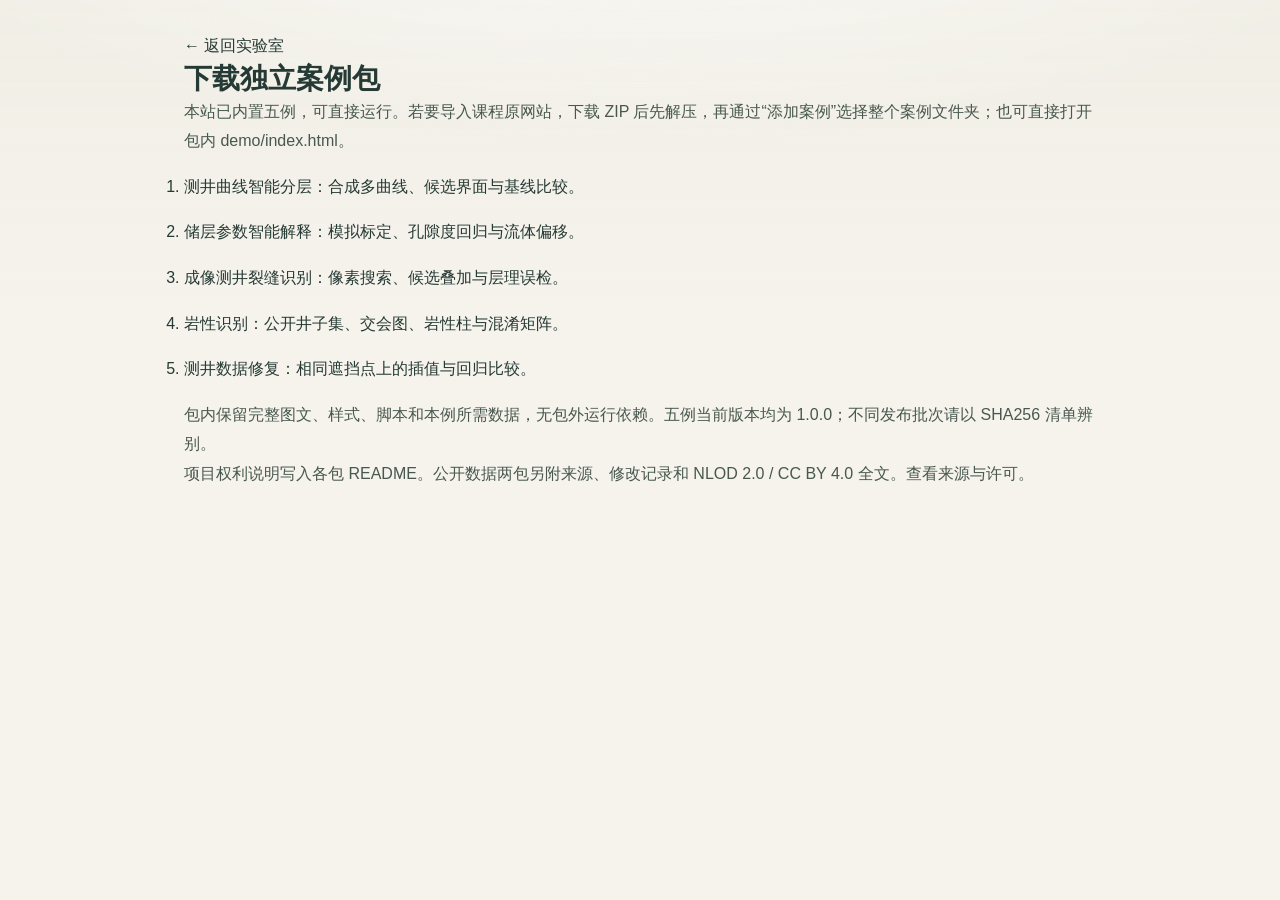
==== downloads/index.html @ e3621993 "Deploy complete static site with data licences and case downloads" ====
<!doctype html>
<html lang="zh-CN">
<head>
  <meta charset="UTF-8">
  <meta name="viewport" content="width=device-width, initial-scale=1">
  <title>独立案例包 · 测井可视化教学实验室</title>
  <link rel="stylesheet" href="../assets/core/tokens.css">
  <link rel="stylesheet" href="../assets/core/layout.css">
  <link rel="stylesheet" href="../assets/core/ui.css">
  <style>main{max-width:960px;padding:32px 24px 64px;margin:auto}h1{font-size:28px}h2{font-size:20px}p,li{font-size:16px;line-height:1.85}li{margin:16px 0}a{overflow-wrap:anywhere}</style>
</head>
<body><main>
  <a href="../index.html#/">← 返回实验室</a>
  <h1>下载独立案例包</h1>
  <p>本站已内置五例，可直接运行。若要导入课程原网站，下载 ZIP 后先解压，再通过“添加案例”选择整个案例文件夹；也可直接打开包内 demo/index.html。</p>
  <ol>
    <li><a href="测井-测井曲线智能分层.zip" download>测井曲线智能分层</a>：合成多曲线、候选界面与基线比较。</li>
    <li><a href="测井-储层参数智能解释.zip" download>储层参数智能解释</a>：模拟标定、孔隙度回归与流体偏移。</li>
    <li><a href="测井-成像测井裂缝识别.zip" download>成像测井裂缝识别</a>：像素搜索、候选叠加与层理误检。</li>
    <li><a href="测井-岩性识别.zip" download>岩性识别</a>：公开井子集、交会图、岩性柱与混淆矩阵。</li>
    <li><a href="测井-测井数据修复.zip" download>测井数据修复</a>：相同遮挡点上的插值与回归比较。</li>
  </ol>
  <p>包内保留完整图文、样式、脚本和本例所需数据，无包外运行依赖。五例当前版本均为 1.0.0；不同发布批次请以 <a href="manifest.json">SHA256 清单</a>辨别。</p>
  <p>项目权利说明写入各包 README。公开数据两包另附来源、修改记录和 NLOD 2.0 / CC BY 4.0 全文。<a href="../licenses/index.html">查看来源与许可</a>。</p>
</main></body></html>
---- assets/core/tokens.css ----
/* =========================================================
   设计令牌 Design Tokens
   方向：地层图谱（纸面、标尺、编号）+ 研究工作台（密度、联动）
   规则：颜色/字号/间距只在这里定义；案例与组件用变量，不写死色值。
   兼容：旧变量名全部保留（--paper/--ink/--jade/--clay…），只调整取值。
   ========================================================= */

:root{
  /* ---------- 画布：暖白纸面 ---------- */
  --paper:      #f5f3ec;   /* 主背景，纸面 */
  --paper-2:    #edeae1;   /* 次级底板 */
  --paper-3:    #e4e0d5;   /* 三级底板 */
  --card:       #fffefa;   /* 卡片 / 图表底 */
  --card-soft:  #faf8f2;   /* 卡片内嵌区 */
  --track:      #fffefa;   /* 专业图表底 */

  /* ---------- 描边 ---------- */
  --line:       #e2ded2;
  --line-2:     #d5d0c2;
  --line-3:     #bdb7a6;

  /* ---------- 墨色（文字） ---------- */
  --ink:        #263a35;
  --ink-2:      #48584f;
  --ink-3:      #5c6b63;
  --ink-4:      #5c6b63;
  --ink-inv:    #fbfaf5;

  /* ---------- 主强调 ---------- */
  --jade:       #256754;
  --jade-d:     #1b4c3e;
  --jade-l:     #e5efe9;
  --clay:       #a45d36;
  --clay-d:     #7f4726;
  --clay-l:     #f7ece1;

  /* ---------- 五类方法色（中饱和，白底可读） ---------- */
  --c-cv:       #256754;   /* 计算机视觉 */
  --c-ts:       #a45d36;   /* 时序预测 */
  --c-nlp:      #6f4f7f;   /* 自然语言处理 */
  --c-opt:      #3a5f8c;   /* 优化算法 */
  --c-kg:       #6b6f2a;   /* 知识图谱 */

  --bg-cv:      #e5efe9;
  --bg-ts:      #f7ece1;
  --bg-nlp:     #efe9f2;
  --bg-opt:     #e8eef7;
  --bg-kg:      #efefe0;

  /* ---------- 语义色 ---------- */
  --ok:         #2f6b4a;
  --ok-bg:      #e6f0e8;
  --warn:       #946d15;
  --warn-bg:    #f7efd8;
  --bad:        #a04a41;
  --bad-bg:     #f8e8e4;

  /* ---------- 图表语义（预测 / 参考 / 基线） ---------- */
  --pred:       #256754;   /* 预测界面：深绿实线 */
  --ref:        #8b968e;   /* 参考界面：灰虚线 */
  --base-mark:  #a45d36;   /* 基线：暖铜短标 */
  --fit:        #1b4c3e;   /* 模型拟合 */

  /* ---------- 圆角与阴影（克制：以分隔线为主） ---------- */
  --r-s: 4px;
  --r-m: 6px;
  --r-l: 8px;
  --r-xl: 10px;

  --sh-1: 0 1px 1px rgba(46,42,30,.04);
  --sh-2: 0 1px 2px rgba(46,42,30,.05), 0 6px 16px -12px rgba(46,42,30,.18);
  --sh-3: 0 2px 4px rgba(46,42,30,.05), 0 16px 36px -20px rgba(46,42,30,.22);

  /* ---------- 字体（全部系统字体，无远端依赖） ---------- */
  --mono: 'JetBrains Mono','SFMono-Regular','Cascadia Mono',Consolas,'Liberation Mono',monospace;
  --sans: -apple-system,BlinkMacSystemFont,'Segoe UI Variable','Segoe UI',
          'PingFang SC','Hiragino Sans GB','Microsoft YaHei UI','Microsoft YaHei',sans-serif;
  --serif: 'Songti SC','Source Han Serif SC','Noto Serif CJK SC','SimSun',
           'Times New Roman',serif;

  /* ---------- 布局 ---------- */
  --nav-h: 72px;
  --maxw: 1440px;
  --sp-1: 6px;  --sp-2: 10px;  --sp-3: 14px;
  --sp-4: 20px; --sp-5: 28px;  --sp-6: 40px;
  --sp-7: 56px; --sp-8: 80px;

  /* 正文16、辅助14、标题20/28；保留旧变量名兼容现有组件。 */
  --fs-micro: 14px;
  --fs-xs: 14px;
  --fs-sm: 14px;
  --fs-base: 16px;
  --fs-md: 16px;
  --fs-lg: 20px;
  --fs-xl: 28px;
}

/* =========================================================
   Reset
   ========================================================= */
*{box-sizing:border-box;margin:0;padding:0}
html{scroll-behavior:smooth;-webkit-text-size-adjust:100%}
body{
  font-family:var(--sans);
  font-size:var(--fs-base);
  line-height:1.8;
  color:var(--ink);
  background:var(--paper);
  -webkit-font-smoothing:antialiased;
  -moz-osx-font-smoothing:grayscale;
  overflow-x:hidden;
}

/* 纸面：只在页顶给一层极淡的暖光，不做整页渐变或装饰网格 */
body::before{
  content:'';
  position:fixed;inset:0;z-index:-1;pointer-events:none;
  background:
    radial-gradient(1200px 460px at 50% -20%, rgba(255,255,255,.86) 0%, rgba(255,255,255,0) 70%),
    linear-gradient(180deg, rgba(165,152,118,.05) 0%, rgba(165,152,118,0) 34%);
}

a{color:inherit;text-decoration:none}
button{font-family:inherit;font-size:inherit;color:inherit;background:none;border:none;cursor:pointer}
input,select,textarea{font-family:inherit;font-size:inherit}
img,svg{max-width:100%}
::selection{background:rgba(37,103,84,.18);color:var(--ink)}

::-webkit-scrollbar{width:10px;height:10px}
::-webkit-scrollbar-track{background:var(--paper)}
::-webkit-scrollbar-thumb{background:var(--line-2);border-radius:5px;border:2px solid var(--paper)}
::-webkit-scrollbar-thumb:hover{background:var(--line-3)}

:focus-visible{outline:2px solid var(--jade);outline-offset:2px;border-radius:2px}

/* =========================================================
   排版基元
   ========================================================= */
h1,h2,h3,h4,h5{font-weight:640;letter-spacing:normal;line-height:1.28;color:var(--ink)}
p{color:var(--ink-2)}
b,strong{font-weight:640;color:var(--ink)}

.wrap{width:min(var(--maxw),calc(100% - 56px));margin:0 auto}
.mono{font-family:var(--mono);font-variant-numeric:tabular-nums}

/* 辅助标记：仅用于有信息价值的说明 */
.kicker{
  font-family:var(--sans);font-size:var(--fs-micro);letter-spacing:normal;
  text-transform:uppercase;color:var(--jade-d);
  display:inline-flex;align-items:center;gap:9px;
}
.kicker::before{content:'';width:18px;height:1px;background:currentColor;opacity:.6}
.kicker.plain::before{display:none}
.kicker.clay{color:var(--clay-d)}

.eyebrow{
  font-family:var(--sans);font-size:var(--fs-micro);letter-spacing:normal;
  text-transform:uppercase;color:var(--ink-4);
}

.lede{font-size:var(--fs-base);line-height:1.8;color:var(--ink-2)}

/* 专业标题：系统中文衬线，只用于专题与章节大标题 */
.serif{font-family:var(--sans);font-weight:600;letter-spacing:normal}

/* 工具类 */
.muted{color:var(--ink-3)}
.small{font-size:var(--fs-sm)}
.nowrap{white-space:nowrap}
.hr{height:1px;background:var(--line);border:0;margin:0}
.stack{display:flex;flex-direction:column}
.row{display:flex;align-items:center}

/* 细标尺：真实深度轴与编号处使用，不做装饰 */
.rule{height:1px;background:repeating-linear-gradient(90deg,var(--line-2) 0 6px,transparent 6px 10px)}

/* 动效：只在状态切换时，不做入场表演 */
@keyframes fade{from{opacity:0}to{opacity:1}}
.rise{animation:fade .18s linear both}
.d1{animation-delay:.02s}.d2{animation-delay:.04s}.d3{animation-delay:.06s}
.d4{animation-delay:.08s}.d5{animation-delay:.10s}

@media (prefers-reduced-motion:reduce){
  *{animation:none!important;transition:none!important;scroll-behavior:auto!important}
}
---- assets/core/layout.css ----
/* =========================================================
   布局层：导航 / 章节 / 首页图谱索引 / 链条 / 页脚
   方向：“地层图谱＋研究工作台”——纸面、编号、细标尺、紧凑索引。
   阅读顺序优先于装饰：所有分组靠留白与 1px 分隔线，不靠卡片阴影。
   ========================================================= */

/* ---------------- 顶部导航 ---------------- */
.hdr{
  position:sticky;top:0;z-index:60;
  background:rgba(245,243,236,.9);
  backdrop-filter:blur(14px) saturate(130%);
  -webkit-backdrop-filter:blur(14px) saturate(130%);
  border-bottom:1px solid var(--line-2);
}
.hdr-in{
  width:min(var(--maxw),calc(100% - 56px));margin:0 auto;
  height:var(--nav-h);display:flex;align-items:center;gap:22px;
}
.brand{display:flex;align-items:center;gap:10px;flex-shrink:0}
.brand-mark{
  width:26px;height:26px;border-radius:3px;
  background:var(--jade);
  display:grid;place-items:center;flex-shrink:0;
}
.brand-mark svg{display:block}
.brand-txt{display:flex;flex-direction:column;line-height:1.1}
.brand-txt b{font-size:16px;font-weight:640;letter-spacing:normal;color:var(--ink)}
.brand-txt span{
  font-family:var(--sans);font-size:14px;letter-spacing:normal;color:var(--ink-3);
  text-transform:uppercase;margin-top:3px;
}

.nav{display:flex;align-items:center;gap:2px;margin-left:auto}
.nav a{
  position:relative;padding:6px 10px;border-radius:3px;font-size:14px;color:var(--ink-2);
  transition:color .14s,background .14s;white-space:nowrap;
}
.nav a:hover{color:var(--ink);background:rgba(37,103,84,.07)}
.nav a.on{color:var(--jade-d);font-weight:640}
.nav a.on::after{
  content:'';position:absolute;left:10px;right:10px;bottom:-1px;height:2px;
  background:var(--jade);
}
.nav .nav-sep{width:1px;height:14px;background:var(--line-2);margin:0 7px}

/* ---------------- 章节 ---------------- */
.section{padding:44px 0}
.section.tight{padding:26px 0}
.sec-head{border-top:1px solid var(--line-2);padding-top:10px;margin-bottom:18px}
.sec-rail{display:flex;align-items:center;gap:10px;margin-bottom:9px;min-height:18px}
.sec-num{
  font-family:var(--sans);font-size:14px;letter-spacing:normal;color:var(--jade-d);
  padding:0 5px;border:1px solid rgba(37,103,84,.3);line-height:1.5;
}
.sec-rail .kicker::before{display:none}
.sec-rail .kicker{font-size:14px;letter-spacing:normal}
.sec-rail .r{margin-left:auto;display:flex;align-items:center;gap:8px}
.sec-head h2{font-size:20px;letter-spacing:normal}
.sec-head p{color:var(--ink-3);font-size:16px;max-width:84ch;margin-top:4px;line-height:1.65}

/* ---------------- 首页页首 ---------------- */
.mast{padding:40px 0 22px;position:relative}
.mast::after{
  content:'';position:absolute;left:0;right:0;bottom:0;height:1px;
  background:var(--line-2);
}
.mh-rail{display:flex;align-items:center;gap:14px;padding-bottom:16px}
.mh-ver{margin-left:auto;font-size:14px;color:var(--ink-3);letter-spacing:normal}
.mh-body{display:grid;grid-template-columns:minmax(0,1.04fr) minmax(0,.96fr);gap:56px;align-items:start}
.mh-body h1{
  font-size:36px;line-height:1.22;font-weight:600;
  letter-spacing:normal;color:var(--ink);
}
.mh-body h1 em{
  font-style:normal;position:relative;color:var(--jade-d);
  background:linear-gradient(180deg,transparent 72%,rgba(37,103,84,.13) 72%);
}
.mh-side p{font-size:16px;line-height:1.82;color:var(--ink-2);max-width:52ch}
.mh-side .mh-note{
  margin-top:9px;font-size:14px;color:var(--ink-3);line-height:1.7;
  padding-left:10px;border-left:2px solid var(--clay);
}
.mh-acts{display:flex;gap:8px;margin-top:16px;flex-wrap:wrap}

.mh-stats{
  display:grid;grid-template-columns:repeat(4,1fr);gap:0;
  margin-top:30px;border-top:1px solid var(--line);
}
.mh-stats > div{
  padding:13px 0 0;border-right:1px solid var(--line);
}
.mh-stats > div:last-child{border-right:0}
.mh-stats .n{
  font-family:var(--sans);font-size:28px;line-height:1;color:var(--ink);
  padding-left:0;
}
.mh-stats > div:not(:first-child) .n{padding-left:16px}
.mh-stats .l{
  font-size:14px;color:var(--ink-3);letter-spacing:normal;margin-top:6px;
  padding-left:0;
}
.mh-stats > div:not(:first-child) .l{padding-left:16px}

/* ---------------- 01 环节索引 ---------------- */
.idx{list-style:none;border-top:1px solid var(--line-2)}
.idx-row{
  display:grid;
  grid-template-columns:44px minmax(150px,230px) minmax(120px,1fr) 62px 52px 18px;
  gap:14px;align-items:center;
  padding:11px 6px 11px 2px;border-bottom:1px solid var(--line);
  transition:background .14s,padding-left .14s;
  position:relative;
}
.idx-row:hover{background:rgba(255,254,250,.72);padding-left:8px}
.idx-row:hover .ix-go{transform:translateX(3px);color:var(--jade)}
.idx-row::before{
  content:'';position:absolute;left:0;top:0;bottom:0;width:2px;
  background:var(--jade);transform:scaleY(0);transition:transform .16s;
}
.idx-row:hover::before{transform:scaleY(.7)}
.ix-n{font-family:var(--sans);font-size:14px;color:var(--ink-4);letter-spacing:normal}
.ix-name{font-size:16px;font-weight:600;color:var(--ink);display:flex;align-items:baseline;gap:9px;flex-wrap:wrap}
.ix-name i{
  font-family:var(--sans);font-style:normal;font-size:14px;letter-spacing:normal;
  color:var(--ink-3);text-transform:uppercase;
}
.ix-bar{display:flex;gap:2px;height:4px;align-items:center}
.ix-bar i{display:block;height:4px;border-radius:1px}
.ix-bar i.empty{background:var(--line-2)}
.ix-num{
  font-family:var(--sans);font-size:16px;color:var(--ink-2);text-align:right;
  display:flex;align-items:baseline;justify-content:flex-end;gap:4px;
}
.ix-num small{font-family:var(--sans);font-size:14px;color:var(--ink-4)}
.ix-case{
  font-family:var(--sans);font-size:14px;color:var(--jade-d);text-align:right;
  background:var(--jade-l);border:1px solid rgba(37,103,84,.2);padding:1px 5px;justify-self:end;
}
.ix-case.is-empty{color:var(--ink-4);background:transparent;border-color:transparent}
.ix-go{font-size:14px;color:var(--ink-4);transition:transform .14s,color .14s}

.idx-foot{
  display:flex;align-items:center;gap:12px;margin-top:14px;flex-wrap:wrap;
}
.idx-foot-l{font-family:var(--sans);font-size:14px;letter-spacing:normal;color:var(--ink-3)}
.mx-row{display:flex;gap:6px;flex-wrap:wrap}
.mx-chip{
  display:inline-flex;align-items:center;gap:6px;
  font-size:14px;color:var(--ink-2);padding:4px 9px;
  border:1px solid var(--line-2);background:var(--card);
  transition:border-color .14s,color .14s;
}
.mx-chip:hover{border-color:var(--ink-3);color:var(--ink)}
.mx-chip i{width:6px;height:6px;display:block;background:var(--mc,var(--line-3))}
.mx-chip b{font-family:var(--sans);font-size:14px;font-weight:600;color:var(--mc,var(--ink-3))}
.mx-chip span{
  font-family:var(--sans);font-size:14px;color:var(--ink-4);
  border-left:1px solid var(--line);padding-left:6px;
}
.mx-chip[data-m="cv"]{--mc:var(--c-cv)}
.mx-chip[data-m="ts"]{--mc:var(--c-ts)}
.mx-chip[data-m="nlp"]{--mc:var(--c-nlp)}
.mx-chip[data-m="opt"]{--mc:var(--c-opt)}
.mx-chip[data-m="kg"]{--mc:var(--c-kg)}

/* ---------------- 02 测井专题 ---------------- */
.dossier{
  display:grid;grid-template-columns:minmax(0,1fr) minmax(0,1.05fr);gap:0;
  border:1px solid var(--line-2);background:var(--card);
}
.ds-lead{padding:22px 24px 22px;border-right:1px solid var(--line)}
.ds-lead h3{font-size:16px;margin-top:10px;letter-spacing:normal}
.ds-lead p{font-size:16px;line-height:1.78;color:var(--ink-2);margin-top:8px;max-width:46ch}
.ds-lead .btn{margin-top:14px}
.ds-lead .ds-note{
  font-size:14px;color:var(--ink-3);line-height:1.7;margin-top:12px;
  padding-top:10px;border-top:1px dashed var(--line);
}
.ds-list{list-style:none;padding:6px 0}
.ds-list li{border-bottom:1px solid var(--line)}
.ds-list li:last-child{border-bottom:0}
.ds-list a{
  display:flex;align-items:center;gap:10px;padding:12px 20px;
  transition:background .14s,padding-left .14s;
}
.ds-list a:hover{background:var(--card-soft);padding-left:26px}
.ds-list b{
  font-family:var(--sans);font-size:14px;letter-spacing:normal;color:var(--jade-d);
  min-width:22px;
}
.ds-nm{font-size:16px;font-weight:600;color:var(--ink)}
.ds-flag{
  font-family:var(--sans);font-style:normal;font-size:14px;letter-spacing:normal;
  color:var(--jade-d);background:var(--jade-l);border:1px solid rgba(37,103,84,.22);
  padding:1px 5px;
}
.ds-case{
  font-family:var(--sans);font-style:normal;font-size:14px;letter-spacing:normal;
  color:var(--clay-d);background:var(--clay-l);border:1px solid rgba(164,93,54,.22);
  padding:1px 5px;
}
.ds-go{margin-left:auto;font-size:14px;color:var(--ink-4)}

/* ---------------- 03 案例目录 ---------------- */
.cat-wrap{overflow-x:auto;border-top:1px solid var(--line-2)}
table.cat{width:100%;border-collapse:collapse;font-size:16px;min-width:620px}
table.cat th{
  font-family:var(--sans);font-size:14px;letter-spacing:normal;color:var(--ink-4);
  font-weight:400;text-align:left;padding:8px 10px 8px 0;
  border-bottom:1px solid var(--line-2);white-space:nowrap;
}
table.cat td{padding:10px 10px 10px 0;border-bottom:1px solid var(--line);vertical-align:middle}
table.cat td.id{font-family:var(--sans);font-size:14px;color:var(--jade-d);white-space:nowrap}
table.cat td .nm{font-size:16px;font-weight:600}
table.cat td .sc{font-family:var(--sans);font-size:14px;color:var(--ink-3);margin-top:2px}
table.cat td.num{font-family:var(--sans);font-size:14px;color:var(--ink-2);white-space:nowrap}
table.cat td.r{text-align:right;white-space:nowrap}
table.cat tr:hover td{background:rgba(255,254,250,.7)}
.cat-empty{padding:20px 0;color:var(--ink-4);font-size:14px}

/* ---------------- 05 系统一行 ---------------- */
.sysrow{
  display:flex;align-items:center;gap:24px;padding:16px 0;
  border-top:1px solid var(--line-2);border-bottom:1px solid var(--line);
  flex-wrap:wrap;
}
.sysrow-l{flex:1;min-width:280px}
.sysrow-l p{font-size:14px;line-height:1.72;color:var(--ink-3);margin-top:6px;max-width:80ch}
.sysrow-l b{color:var(--ink-2)}
.sysrow-r{display:flex;gap:8px;flex-wrap:wrap}

/* ---------------- 链条（链条页仍在用） ---------------- */
.chain-wrap{position:relative}
.chain-scroll{overflow-x:auto;padding:0 0 8px;margin:0 -6px}
.chain-scroll::-webkit-scrollbar{height:6px}
.chain{
  display:grid;grid-template-columns:repeat(13,minmax(80px,1fr));
  gap:4px;position:relative;padding-top:22px;min-width:1020px;
}
.chain::before{
  content:'';position:absolute;left:6px;right:6px;top:8px;height:1px;
  background:var(--line-2);
}
.step{
  position:relative;display:block;padding:10px 9px 10px;border:1px solid transparent;
  transition:background .16s,border-color .16s,transform .16s;
}
.step::before{
  content:'';position:absolute;top:-17px;left:17px;width:6px;height:6px;border-radius:50%;
  background:var(--paper);border:1.5px solid var(--line-3);transition:all .16s;
}
.step:hover{background:var(--card);border-color:var(--line);transform:translateY(-2px)}
.step:hover::before{background:var(--jade);border-color:var(--jade);box-shadow:0 0 0 4px rgba(37,103,84,.11)}
.step-idx{font-family:var(--sans);font-size:14px;color:var(--ink-3);letter-spacing:normal}
.step-name{font-size:14px;margin-top:3px;line-height:1.3;font-weight:600;color:var(--ink)}
.step-n{font-family:var(--sans);font-size:16px;color:var(--ink-2);margin-top:6px;line-height:1}
.step-n span{font-size:14px;color:var(--ink-3);margin-left:3px;font-family:var(--sans)}
.step-bar{display:flex;gap:2px;margin-top:6px;height:3px}
.step-bar i{flex:1;background:var(--c,var(--line-2));min-width:2px}
.step-bar i.empty{background:var(--line-2)}
.chain-hint{
  display:flex;align-items:center;gap:8px;margin-top:9px;
  font-family:var(--sans);font-size:14px;letter-spacing:normal;color:var(--ink-3);
}

/* ---------------- 页脚 ---------------- */
.ftr{border-top:1px solid var(--line-2);padding:30px 0 34px;background:rgba(237,234,225,.5)}
.ftr-in{display:flex;justify-content:space-between;gap:40px;flex-wrap:wrap}
.ftr-col h5{
  font-family:var(--sans);font-size:14px;letter-spacing:normal;text-transform:uppercase;
  color:var(--ink-3);margin-bottom:10px;font-weight:400;
}
.ftr-col p,.ftr-col a{font-size:14px;color:var(--ink-3);display:block;line-height:1.9}
.ftr-col a:hover{color:var(--jade-d)}
.ftr-bot{
  margin-top:20px;padding-top:12px;border-top:1px solid var(--line);
  display:flex;justify-content:space-between;gap:20px;flex-wrap:wrap;
  font-family:var(--sans);font-size:14px;letter-spacing:normal;color:var(--ink-3);
}

/* ---------------- 面包屑 ---------------- */
.crumb{display:flex;align-items:center;gap:7px;font-size:14px;color:var(--ink-4);padding:14px 0 0;flex-wrap:wrap}
.crumb a{color:var(--ink-3);transition:color .14s}
.crumb a:hover{color:var(--jade-d)}
.crumb .sep{color:var(--line-3)}
.crumb .cur{color:var(--ink-2)}

/* ---------------- 页头（环节 / 方法 / 案例库 / 指南） ---------------- */
.page-head{padding:14px 0 18px;border-bottom:1px solid var(--line-2);margin-bottom:6px}
.ph-top{display:flex;align-items:flex-start;justify-content:space-between;gap:26px;flex-wrap:wrap}
.ph-idx{font-family:var(--sans);font-size:14px;letter-spacing:normal;color:var(--ink-4);margin-bottom:7px}
.ph-idx b{color:var(--jade);font-weight:500}
.page-head h1{font-size:28px;letter-spacing:normal;line-height:1.22}
.page-head h1 .en{
  display:block;font-family:var(--sans);font-size:14px;letter-spacing:normal;
  color:var(--ink-4);text-transform:uppercase;margin-top:7px;font-weight:400;
}
.page-head .blurb{margin-top:10px;max-width:74ch;color:var(--ink-2);font-size:16px;line-height:1.75}
.ph-stat{display:flex;gap:22px;flex-shrink:0;padding-top:6px}
.ph-stat div{text-align:right}
.ph-stat .n{font-family:var(--sans);font-size:20px;line-height:1;color:var(--ink)}
.ph-stat .l{font-size:14px;color:var(--ink-3);margin-top:5px;letter-spacing:normal}

/* ---------------- 响应式 ---------------- */
@media (max-width:1080px){
  .mh-body{grid-template-columns:minmax(0,1fr);gap:20px;align-items:start}
  .mh-body h1{max-width:none}
  .mh-side p{max-width:62ch}
  .idx-row{grid-template-columns:38px minmax(140px,200px) minmax(80px,1fr) 56px 18px}
  .idx-row .ix-case{display:none}
  .dossier{grid-template-columns:minmax(0,1fr)}
  .ds-lead{border-right:0;border-bottom:1px solid var(--line)}
}
@media (max-width:760px){
  .wrap,.hdr-in{width:calc(100% - 32px)}
  /* 窄屏导航换成两行：品牌独占一行，导航横向滚动，不再挤压内容宽度 */
  .hdr-in{height:auto;flex-wrap:wrap;padding:9px 0;row-gap:7px}
  .brand{width:100%}
  .nav{width:100%;margin-left:0;flex-wrap:nowrap;overflow-x:auto;padding-bottom:1px}
  .nav a{flex:0 0 auto}
  .nav .nav-add{margin-left:4px}
  .section{padding:32px 0}
  .mast{padding:26px 0 18px}
  .mh-rail{gap:10px;flex-wrap:wrap;padding-bottom:12px}
  .mh-ver{margin-left:0}
  .mh-body h1{font-size:28px}
  .mh-stats{grid-template-columns:1fr 1fr;margin-top:22px}
  .mh-stats > div{padding-top:11px;border-top:1px solid var(--line)}
  .mh-stats > div:nth-child(odd){border-right:1px solid var(--line)}
  .mh-stats > div:not(:first-child) .n,.mh-stats > div:not(:first-child) .l{padding-left:0}
  .mh-stats > div:nth-child(even){padding-left:16px}
  .idx-row{grid-template-columns:32px minmax(0,1fr) 54px 16px;gap:10px;padding:10px 4px 10px 2px}
  .idx-row .ix-bar{display:none}
  .ix-name{font-size:16px}
  .ix-name i{font-size:14px}
  .ix-num{font-size:16px}
  .ix-num small{display:none}
  .idx-foot{gap:8px}
  .cat-wrap{margin:0 -2px}
  .nav a:not(.nav-keep){display:none}
  .nav .nav-sep{display:none}
  .ftr-in{gap:24px}
}

/* 阅读版：正文16px、辅助14px，标题仅保留20/28/36px。 */
.brand-txt b,.nav a,.nav-add,.mh-side p,.ds-lead p,.ds-nm,.ix-name{font-size:16px}
.sec-head p,.page-head .blurb{font-size:16px;line-height:1.8}
.sec-rail:empty{display:none}
.sec-head h2{font-size:20px}
.ds-lead h3{font-size:20px;margin-top:0}
.mh-body h1{font-family:var(--sans);font-weight:650}
.page-head h1{font-size:28px}
.ix-num small{font-size:14px}
.ph-idx,.page-head h1 .en{display:none}
.sec-rail{margin-bottom:4px;min-height:0}
.ftr-col{min-width:0}
@media(max-width:760px){
  .mh-body h1{font-size:28px;line-height:1.4}
  .ix-name{font-size:16px}
  .nav-add{flex-shrink:0}
}

/* R06：作品入口优先；手机导航保留完整操作。 */
.experiment-section{background:var(--card-soft)}
.experiment-section .sec-head{border-top:0;padding-top:0}
.experiment-grid{display:grid;grid-template-columns:repeat(6,minmax(0,1fr));gap:16px}
.experiment-card{grid-column:span 2;padding:22px;border:1px solid var(--line-2);border-radius:var(--r-l);background:var(--card);display:flex;flex-direction:column;gap:10px;min-width:0}
.experiment-card:nth-child(n+4){grid-column:span 3}
.experiment-meta{display:flex;justify-content:space-between;gap:10px;font-size:14px;color:var(--jade)}
.experiment-card h3{font-size:20px;line-height:1.5}
.experiment-card p{font-size:16px;line-height:1.8}
.experiment-card .experiment-question{color:var(--jade-d);font-weight:600}
.experiment-card .experiment-viz{font-size:14px;color:var(--ink-3);padding-top:4px}
.experiment-links{margin-top:auto;padding-top:6px;display:flex;align-items:center;flex-wrap:wrap;gap:16px}
.experiment-links>a:last-child{color:var(--jade);text-decoration:underline;text-underline-offset:4px}
.mh-body{gap:36px;align-items:center}
.nav a{padding:8px 10px}
@media(max-width:900px){.experiment-grid{grid-template-columns:repeat(2,minmax(0,1fr))}.experiment-card,.experiment-card:nth-child(n+4){grid-column:auto}.experiment-card:last-child{grid-column:1/-1}}
@media(max-width:760px){
 .hdr-in{position:relative;row-gap:8px;padding-top:12px}
 .brand{width:auto;min-height:40px;padding-right:122px}
 .brand-txt b{font-size:16px;line-height:1.5}
 .nav{overflow:visible;flex-wrap:wrap;gap:2px;padding:0}
 .nav a{padding:7px 9px}
 .nav .nav-add{position:absolute;right:0;top:12px;margin:0;min-height:40px;padding:6px 10px}
 .experiment-grid{grid-template-columns:minmax(0,1fr)}
 .experiment-card{padding:18px}
 .matrix{min-width:740px}
}
---- assets/core/ui.css ----
/* =========================================================
   组件层：标签 / 卡片 / 表格 / 四段式 / 流程 / 示范 / 控制台
   ========================================================= */

/* ---------------- 标签 ---------------- */
.tag{
  display:inline-flex;align-items:center;gap:6px;
  font-family:var(--sans);font-size:14px;letter-spacing:normal;
  padding:3px 8px;border-radius:5px;border:1px solid var(--line-2);
  color:var(--ink-3);background:var(--card-soft);white-space:nowrap;max-width:100%;
}
.tag .dot{width:5px;height:5px;border-radius:50%;background:currentColor;flex-shrink:0}

.mtag{
  display:inline-flex;align-items:center;gap:5px;
  font-family:var(--sans);font-size:14px;letter-spacing:normal;
  padding:2px 7px;border-radius:5px;
  color:var(--mc,var(--ink-3));
  border:1px solid color-mix(in srgb, var(--mc,var(--line-3)) 26%, transparent);
  background:color-mix(in srgb, var(--mc,var(--line-3)) 8%, var(--card));
  white-space:nowrap;
}
.mtag b{font-weight:600}
.mtag[data-m="cv"]{--mc:var(--c-cv)}
.mtag[data-m="ts"]{--mc:var(--c-ts)}
.mtag[data-m="nlp"]{--mc:var(--c-nlp)}
.mtag[data-m="opt"]{--mc:var(--c-opt)}
.mtag[data-m="kg"]{--mc:var(--c-kg)}

.dtag{
  display:inline-flex;align-items:center;gap:5px;
  font-family:var(--sans);font-size:14px;letter-spacing:normal;
  padding:2px 8px;border-radius:5px;border:1px solid;
}
.dtag[data-d="低"]{color:var(--ok);border-color:rgba(63,133,96,.28);background:var(--ok-bg)}
.dtag[data-d="中"]{color:var(--warn);border-color:rgba(169,122,28,.28);background:var(--warn-bg)}
.dtag[data-d="高"]{color:var(--bad);border-color:rgba(176,90,81,.28);background:var(--bad-bg)}
.dtag::before{content:'';width:4px;height:4px;border-radius:50%;background:currentColor}

.badge-ready{
  display:inline-flex;align-items:center;gap:5px;
  font-family:var(--sans);font-size:14px;letter-spacing:normal;
  padding:3px 8px;border-radius:4px;font-weight:600;
  color:var(--jade-d);background:var(--jade-l);border:1px solid rgba(37,103,84,.22);
}
.badge-ready::before{content:'';width:5px;height:5px;border-radius:50%;background:var(--jade)}
.badge-draft{
  display:inline-flex;align-items:center;gap:5px;
  font-family:var(--sans);font-size:14px;letter-spacing:normal;
  padding:3px 8px;border-radius:4px;
  color:var(--warn);background:var(--warn-bg);border:1px solid rgba(169,122,28,.24);
}
.badge-wip{
  font-family:var(--sans);font-size:14px;letter-spacing:normal;
  padding:3px 8px;border-radius:4px;color:var(--ink-3);
  background:var(--paper-2);border:1px dashed var(--line-2);
}

/* ---------------- 按钮 ---------------- */
.btn{
  display:inline-flex;align-items:center;justify-content:center;gap:7px;
  padding:9px 15px;border-radius:7px;font-size:16px;font-weight:500;
  border:1px solid var(--line-2);color:var(--ink);
  background:var(--card);
  transition:background .16s,border-color .16s,box-shadow .16s,transform .16s;
  cursor:pointer;white-space:nowrap;
}
.btn:hover{background:var(--card-soft);border-color:var(--line-3);box-shadow:var(--sh-1)}
.btn:active{transform:translateY(1px)}
.btn.primary{background:var(--jade);border-color:var(--jade);color:var(--ink-inv);font-weight:600}
.btn.primary:hover{background:var(--jade-d);border-color:var(--jade-d);box-shadow:0 4px 12px -4px rgba(37,103,84,.45)}
.btn.clay{background:var(--clay);border-color:var(--clay);color:#fff}
.btn.clay:hover{background:var(--clay-d);border-color:var(--clay-d)}
.btn.ghost{border-color:transparent;background:transparent;color:var(--ink-3)}
.btn.ghost:hover{color:var(--ink);background:rgba(80,74,55,.06);box-shadow:none}
.btn.sm{padding:6px 11px;font-size:14px;border-radius:6px}
.btn .ar{font-family:var(--sans);font-size:14px;opacity:.55}

/* ---------------- 卡片 ---------------- */
.card{
  border:1px solid var(--line);border-radius:var(--r-m);
  background:var(--card);box-shadow:var(--sh-1);
}
.card-pad{padding:16px 18px}

/* 方法面板：五格一体式，靠细线分隔，不再用浮起的卡片 */
.methods{
  display:grid;grid-template-columns:repeat(5,1fr);
  border:1px solid var(--line);border-radius:var(--r-m);overflow:hidden;
  background:var(--card);box-shadow:var(--sh-1);
}
.mcard{
  display:flex;flex-direction:column;gap:6px;position:relative;overflow:hidden;
  padding:15px 15px 13px;border:0;border-left:1px solid var(--line);border-radius:0;
  background:var(--card);box-shadow:none;
  transition:background .16s;
}
.mcard:first-child{border-left:0}
.mcard::before{
  content:'';position:absolute;left:0;top:0;right:0;height:3px;background:var(--mc);
  opacity:1;
}
.mcard:hover{background:var(--card-soft)}
.mcard .abbr{
  font-family:var(--sans);font-size:14px;letter-spacing:normal;color:var(--mc);
  display:flex;align-items:center;justify-content:space-between;
}
.mcard .abbr b{font-size:16px;font-weight:650;letter-spacing:normal}
.mcard .abbr span{font-size:14px;color:var(--ink-4);letter-spacing:normal}
.mcard .nm{font-size:16px;font-weight:650;margin-top:-1px}
.mcard .ds{font-size:14px;line-height:1.6;color:var(--ink-3);flex:1}
.mcard .cnt{
  font-family:var(--sans);font-size:14px;color:var(--ink-3);
  border-top:1px solid var(--line);padding-top:7px;display:flex;align-items:baseline;gap:5px;
}
.mcard .cnt b{font-size:16px;color:var(--ink);font-weight:500}
.mcard[data-m="cv"]{--mc:var(--c-cv)}
.mcard[data-m="ts"]{--mc:var(--c-ts)}
.mcard[data-m="nlp"]{--mc:var(--c-nlp)}
.mcard[data-m="opt"]{--mc:var(--c-opt)}
.mcard[data-m="kg"]{--mc:var(--c-kg)}

/* ---------------- 矩阵 ---------------- */
.matrix-wrap{overflow-x:auto;border:1px solid var(--line);border-radius:var(--r-m);background:var(--card);box-shadow:var(--sh-1)}
table.matrix{border-collapse:collapse;width:100%;min-width:680px}
table.matrix th,table.matrix td{padding:0;text-align:center;border-bottom:1px solid var(--line);border-right:1px solid var(--line)}
table.matrix thead th{
  font-family:var(--sans);font-size:14px;letter-spacing:normal;text-transform:uppercase;
  color:var(--ink-4);font-weight:400;padding:10px 6px;background:var(--card-soft);
}
table.matrix thead th:first-child{text-align:left;padding-left:16px;width:158px}
table.matrix tbody th{
  text-align:left;padding-left:16px;font-weight:500;font-size:14px;color:var(--ink-2);
  white-space:nowrap;background:var(--card);position:sticky;left:0;z-index:2;
}
table.matrix tbody th i{font-family:var(--sans);font-size:14px;color:var(--ink-4);font-style:normal;margin-right:8px}
table.matrix td{height:30px;background:var(--card)}
table.matrix td a{
  display:flex;align-items:center;justify-content:center;height:30px;
  font-family:var(--sans);font-size:14px;color:var(--ink-2);transition:all .14s;
}
table.matrix td a:hover{color:#fff;background:var(--jade);font-weight:600}
table.matrix td.zero a{color:var(--line-3)}
table.matrix tfoot td,table.matrix tfoot th{
  font-family:var(--sans);font-size:14px;color:var(--ink-3);padding:9px 6px;border-bottom:0;background:var(--card-soft);
}
table.matrix tfoot th{text-align:left;padding-left:16px;font-size:14px;letter-spacing:normal}

.legend{display:flex;align-items:center;gap:16px;flex-wrap:wrap;font-size:14px;color:var(--ink-3);margin-top:12px}
.legend .k{display:flex;align-items:center;gap:6px}
.legend .k i{width:10px;height:10px;border-radius:2px;display:block}

/* ---------------- 字段说明 ---------------- */
.fields{display:grid;grid-template-columns:repeat(3,1fr);gap:1px;background:var(--line);border:1px solid var(--line);border-radius:var(--r-m);overflow:hidden}
.field{background:var(--card);padding:14px 16px 16px}
.field .fx{font-family:var(--sans);font-size:14px;letter-spacing:normal;color:var(--ink-4);margin-bottom:7px}
.field h4{font-size:16px;margin-bottom:5px}
.field p{font-size:14px;color:var(--ink-3);line-height:1.65}
.field p b{color:var(--ink-2);font-weight:600}

/* ---------------- 环节页：筛选 ---------------- */
.filters{
  display:flex;align-items:center;gap:6px;flex-wrap:wrap;
  padding:10px 0;border-bottom:1px solid var(--line);position:sticky;top:var(--nav-h);
  background:rgba(245,243,236,.93);backdrop-filter:blur(10px);z-index:20;
}
.filters .lbl{font-family:var(--sans);font-size:14px;letter-spacing:normal;color:var(--ink-4);margin-right:2px}
.chip{
  font-size:14px;padding:5px 11px;border-radius:100px;border:1px solid var(--line-2);
  color:var(--ink-2);transition:all .15s;background:var(--card);white-space:nowrap;
}
.chip:hover{border-color:var(--line-3);color:var(--ink)}
.chip.on{background:var(--ink);border-color:var(--ink);color:var(--ink-inv);font-weight:500}
.chip.on[data-m]{background:var(--mc);border-color:var(--mc);color:#fff}
.chip[data-m="cv"]{--mc:var(--c-cv)}
.chip[data-m="ts"]{--mc:var(--c-ts)}
.chip[data-m="nlp"]{--mc:var(--c-nlp)}
.chip[data-m="opt"]{--mc:var(--c-opt)}
.chip[data-m="kg"]{--mc:var(--c-kg)}
.filters .count{margin-left:auto;font-family:var(--sans);font-size:14px;color:var(--ink-4)}
.filters .divider{width:1px;height:16px;background:var(--line-2);margin:0 5px}

/* ---------------- 场景列表 ---------------- */
.scenes{padding:4px 0 28px}
.scene-row{
  display:grid;grid-template-columns:42px 1fr auto;gap:14px;align-items:start;
  padding:13px 12px 13px 6px;border-bottom:1px solid var(--line);
  transition:background .16s,padding .16s;position:relative;
}
.scene-row::before{
  content:'';position:absolute;left:0;top:0;bottom:0;width:2.5px;background:var(--jade);
  transform:scaleY(0);transform-origin:center;transition:transform .2s;border-radius:2px;
}
.scene-row:hover{background:rgba(255,255,255,.7);padding-left:13px}
.scene-row:hover::before{transform:scaleY(.6)}
.sr-n{font-family:var(--sans);font-size:14px;color:var(--ink-4);padding-top:4px;letter-spacing:normal}
.sr-name{font-size:16px;font-weight:650;letter-spacing:normal;display:flex;align-items:center;gap:8px;flex-wrap:wrap}
.sr-name .arrow{color:var(--ink-4);font-size:14px;transition:transform .18s,color .18s}
.scene-row:hover .sr-name .arrow{transform:translateX(3px);color:var(--jade)}
.sr-point{font-size:14px;color:var(--ink-3);line-height:1.62;margin-top:4px;max-width:80ch}
.sr-meta{display:flex;align-items:center;gap:6px;margin-top:7px;flex-wrap:wrap}
.sr-right{display:flex;flex-direction:column;align-items:flex-end;gap:7px;padding-top:3px}
.scene-row.is-ext .sr-name{font-weight:600;color:var(--ink-2)}
.scene-row.is-ext .sr-point{color:var(--ink-4)}

.empty{padding:54px 0;text-align:center;color:var(--ink-3);font-size:16px}
.empty b{display:block;font-size:16px;color:var(--ink-2);margin-bottom:6px;font-weight:600}

.pager{display:flex;justify-content:space-between;gap:14px;padding:18px 0 44px;border-top:1px solid var(--line);flex-wrap:wrap}
.pager a{
  display:flex;flex-direction:column;gap:4px;padding:11px 15px;border:1px solid var(--line);
  border-radius:8px;min-width:180px;background:var(--card);transition:border-color .16s,box-shadow .16s;
}
.pager a:hover{border-color:var(--line-3);box-shadow:var(--sh-1)}
.pager .dir{font-family:var(--sans);font-size:14px;letter-spacing:normal;color:var(--ink-4)}
.pager .nm{font-size:16px}
.pager a.next{text-align:right;margin-left:auto}

/* ---------------- 方法页 ---------------- */
.method-group{border-bottom:1px solid var(--line)}
.mg-head{
  display:flex;align-items:baseline;gap:12px;padding:15px 0 8px;
  position:sticky;top:var(--nav-h);background:rgba(245,243,236,.93);backdrop-filter:blur(10px);z-index:10;
}
.mg-head .idx{font-family:var(--sans);font-size:14px;color:var(--ink-4)}
.mg-head h3{font-size:16px}
.mg-head .cnt{font-family:var(--sans);font-size:14px;color:var(--ink-4);margin-left:auto}
.mg-list{padding-bottom:5px}
.mrow{
  display:grid;grid-template-columns:1fr auto;gap:14px;align-items:center;
  padding:10px 12px 10px 4px;border-bottom:1px solid var(--line);
  transition:background .15s,padding .15s;
}
.mrow:last-child{border-bottom:0}
.mrow:hover{background:rgba(255,255,255,.7);padding-left:11px}
.mrow .nm{font-size:16px;font-weight:600;display:flex;align-items:center;gap:7px}
.mrow .pt{font-size:14px;color:var(--ink-4);margin-top:2px;line-height:1.55}
.mrow .rt{display:flex;align-items:center;gap:7px}

/* ---------------- 详情页 ---------------- */
.detail-head{padding:12px 0 0}
.dh-kicker{display:flex;align-items:center;gap:8px;margin-bottom:10px;flex-wrap:wrap}
.dh-title{font-size:clamp(22px,2.8vw,32px);letter-spacing:normal;line-height:1.18}
.dh-sub{margin-top:10px;color:var(--ink-2);font-size:16px;line-height:1.75;max-width:80ch}
.dh-tags{display:flex;align-items:center;gap:7px;margin-top:11px;flex-wrap:wrap}

.tabs{
  display:flex;gap:0;margin-top:16px;border-bottom:1px solid var(--line-2);
  position:sticky;top:var(--nav-h);z-index:30;
  background:rgba(245,243,236,.94);backdrop-filter:blur(12px);
  overflow-x:auto;
}
.tab{
  padding:10px 16px;font-size:14px;color:var(--ink-3);border-bottom:2px solid transparent;
  transition:color .16s,border-color .16s;white-space:nowrap;display:flex;align-items:center;gap:7px;
  font-weight:500;
}
.tab:hover{color:var(--ink)}
.tab .num{font-family:var(--sans);font-size:14px;color:var(--ink-4);letter-spacing:normal}
.tab.on{color:var(--jade-d);border-color:var(--jade);font-weight:600}
.tab.on .num{color:var(--jade)}

.panel{display:none;padding:4px 0 42px}
.panel.on{display:block;animation:rise .3s ease both}

/* 30 秒判断 */
.judge{
  display:grid;grid-template-columns:repeat(4,1fr);gap:1px;background:var(--line);
  border:1px solid var(--line);border-radius:var(--r-m);overflow:hidden;margin:18px 0 2px;
  box-shadow:var(--sh-1);
}
.judge .jc{background:var(--card);padding:12px 14px}
.judge .jl{font-family:var(--sans);font-size:14px;letter-spacing:normal;color:var(--ink-4);margin-bottom:6px}
.judge .jv{font-size:16px;font-weight:650;display:flex;align-items:center;gap:6px}
.judge .jd{font-size:14px;color:var(--ink-3);margin-top:4px;line-height:1.55}

/* 四段式 */
.lede-block{padding:18px 0 2px}
.lede-block p{margin-top:8px;font-size:16px;line-height:1.82;color:var(--ink-2);max-width:88ch}
.sec4{display:grid;grid-template-columns:64px minmax(0,1fr);gap:18px;padding:22px 0;border-top:1px solid var(--line)}
.sec4:first-of-type{border-top:0}
.sec4 .sn{font-family:var(--sans);font-size:14px;color:var(--jade);letter-spacing:normal;padding-top:2px}
.sec4 .sn span{display:block;color:var(--ink-4);margin-top:6px;font-size:14px;letter-spacing:normal}
.sec4 h3{font-size:16px;margin-bottom:8px}
.sec4 p{font-size:16px;color:var(--ink-2);line-height:1.82;max-width:86ch}
.sec4 p + p{margin-top:8px}
.sec4-body{min-width:0}

/* 图 */
.figure{
  margin:14px 0 4px;border:1px solid var(--line);border-radius:var(--r-m);
  background:var(--card);padding:12px;overflow:hidden;box-shadow:var(--sh-1);
}
.figure svg{display:block;width:100%;height:auto}
.figcap{
  display:flex;gap:8px;font-size:14px;color:var(--ink-4);margin-top:9px;
  padding-top:8px;border-top:1px solid var(--line);line-height:1.6;
}
.figcap b{color:var(--ink-3);font-weight:600;flex-shrink:0;font-family:var(--sans);font-size:14px;letter-spacing:normal}

/* 数据清单 */
.checklist{border:1px solid var(--line);border-radius:var(--r-m);overflow:hidden;background:var(--card);box-shadow:var(--sh-1)}
.cl-head{
  display:flex;align-items:center;justify-content:space-between;gap:16px;
  padding:11px 15px;border-bottom:1px solid var(--line);font-size:14px;color:var(--ink-3);
  background:var(--card-soft);
}
.cl-prog{display:flex;align-items:center;gap:9px;font-family:var(--sans);font-size:14px}
.cl-bar{width:96px;height:3px;background:var(--line-2);border-radius:2px;overflow:hidden}
.cl-bar i{display:block;height:100%;background:var(--jade);width:0;transition:width .3s}
.cl-item{
  display:grid;grid-template-columns:22px 1fr auto;gap:11px;align-items:start;
  padding:10px 14px;border-bottom:1px solid var(--line);cursor:pointer;transition:background .15s;
}
.cl-item:last-child{border-bottom:0}
.cl-item:hover{background:var(--card-soft)}
.cl-box{
  width:16px;height:16px;border:1.5px solid var(--line-3);border-radius:4px;margin-top:3px;
  display:grid;place-items:center;transition:all .15s;flex-shrink:0;background:var(--card);
}
.cl-box svg{opacity:0;transition:opacity .15s}
.cl-item.done .cl-box{background:var(--jade);border-color:var(--jade)}
.cl-item.done .cl-box svg{opacity:1}
.cl-item.done .cl-t{color:var(--ink-3);text-decoration:line-through;text-decoration-color:var(--ink-4)}
.cl-t{font-size:16px;line-height:1.6;font-weight:500}
.cl-s{font-size:14px;color:var(--ink-4);margin-top:3px;line-height:1.6}
.cl-n{font-family:var(--sans);font-size:14px;color:var(--ink-4);letter-spacing:normal;text-align:right;padding-top:4px;max-width:230px}

/* 难度与参考 */
.meter{display:flex;gap:4px;margin:5px 0 14px;max-width:260px}
.meter i{height:5px;flex:1;background:var(--line-2);border-radius:2px}
.meter i.on{background:var(--jade)}
.meter i.on.hi{background:var(--bad)}
.refs{display:flex;flex-wrap:wrap;gap:6px;margin-top:5px}
.ref{
  display:inline-flex;align-items:center;gap:6px;font-size:14px;padding:5px 11px;
  border:1px solid var(--line-2);border-radius:100px;color:var(--ink-2);
  transition:all .15s;background:var(--card);
}
.ref:hover{border-color:var(--jade);color:var(--jade-d);background:var(--jade-l)}
.ref .ar{font-size:14px;opacity:.5}

/* 表格 */
.dtable{width:100%;border-collapse:collapse;margin-top:13px;font-size:14px}
.dtable th{
  text-align:left;font-family:var(--sans);font-size:14px;letter-spacing:normal;color:var(--ink-4);
  font-weight:400;padding:7px 12px 7px 0;border-bottom:1px solid var(--line-2);
}
.dtable td{padding:9px 12px 9px 0;border-bottom:1px solid var(--line);color:var(--ink-2);vertical-align:top;line-height:1.65}
.dtable td:first-child{color:var(--ink);white-space:nowrap;padding-right:16px;font-weight:500}
.dtable tr:last-child td{border-bottom:0}

/* 相关场景 */
.related{margin-top:4px;border-top:1px solid var(--line);padding-top:22px}
.rel-grid{display:grid;grid-template-columns:1fr 1fr;gap:1px;background:var(--line);border:1px solid var(--line);border-radius:var(--r-m);overflow:hidden;margin-top:11px}
.rel-col{background:var(--card);padding:13px 16px}
.rel-col h5{font-family:var(--sans);font-size:14px;letter-spacing:normal;color:var(--ink-4);margin-bottom:8px;font-weight:400}
.rel-item{display:flex;align-items:center;justify-content:space-between;gap:10px;padding:6px 0;border-bottom:1px solid var(--line);font-size:14px}
.rel-item:last-child{border-bottom:0}
.rel-item:hover .nm{color:var(--jade-d)}
.rel-item .nm{transition:color .15s;font-weight:500}
.rel-item .go{font-family:var(--sans);font-size:14px;color:var(--ink-4)}

/* ---------------- 待接入（没有案例的场景） ---------------- */
.pending{
  margin:26px 0 0;border:1px solid var(--line);border-radius:var(--r-l);
  background:
    radial-gradient(620px 220px at 8% 0%, rgba(37,103,84,.06), transparent 72%),
    var(--card);
  padding:24px 26px;box-shadow:var(--sh-1);
}
.pending-top{display:flex;align-items:center;gap:11px;margin-bottom:11px;flex-wrap:wrap}
.pending h3{font-size:16px}
.pending p{font-size:16px;color:var(--ink-2);line-height:1.78;max-width:74ch}
.pending-actions{display:flex;gap:9px;margin-top:15px;flex-wrap:wrap}
.pending-lines{display:flex;flex-direction:column;gap:8px;margin-top:16px;max-width:480px}
.pending-line{
  height:7px;border-radius:4px;
  background:linear-gradient(90deg,var(--line-2),transparent);
  animation:pulse 2.6s ease-in-out infinite;
}
.pending-line:nth-child(2){width:84%;animation-delay:.2s}
.pending-line:nth-child(3){width:58%;animation-delay:.4s}
@keyframes pulse{0%,100%{opacity:.4}50%{opacity:.85}}

/* 详情页：来源与版本说明（B 新增，只描述真实字段） */
.dh-meta{
  display:flex;flex-wrap:wrap;align-items:center;gap:6px 18px;
  margin-top:12px;padding:9px 0;border-top:1px solid var(--line);border-bottom:1px solid var(--line);
  font-family:var(--sans);font-size:14px;color:var(--ink-3);
}
.dh-meta b{font-family:var(--sans);font-size:14px;font-weight:500;color:var(--ink-4);margin-right:5px;letter-spacing:normal}
.dh-meta .dh-src{flex:1 0 100%;min-width:0;margin-top:4px;padding-top:4px;border-top:1px dashed var(--line);color:var(--ink-3);font-family:var(--sans);font-size:14px;text-align:left}
@media (max-width:760px){
  .dh-meta .dh-src{text-align:left;min-width:0}
}

/* ---------------- 案例流程 ---------------- */

.case-lead{display:grid;grid-template-columns:1.12fr .88fr;gap:26px;align-items:start;padding:20px 0 4px}
.case-lead h3{font-size:16px;margin-bottom:8px}
.case-lead p{font-size:16px;color:var(--ink-2);line-height:1.8}
.case-cells{display:grid;grid-template-columns:1fr 1fr;gap:1px;background:var(--line);border:1px solid var(--line);border-radius:var(--r-m);overflow:hidden;box-shadow:var(--sh-1)}
.case-cells div{background:var(--card);padding:11px 13px}
.case-cells .l{font-family:var(--sans);font-size:14px;letter-spacing:normal;color:var(--ink-4)}
.case-cells .v{font-size:16px;margin-top:4px;font-weight:500;color:var(--ink)}
.case-cells .v b{font-family:var(--sans);font-size:16px;color:var(--jade-d);font-weight:500}

.pipeline{position:relative;margin:18px 0 4px}
.pstep{display:grid;grid-template-columns:46px minmax(0,1fr);gap:16px;padding:0 0 16px;position:relative}
.pstep::before{
  content:'';position:absolute;left:22px;top:42px;bottom:0;width:1px;
  background:linear-gradient(180deg,var(--line-2),var(--line));
}
.pstep:last-child::before{display:none}
.pstep .pn{
  width:46px;height:46px;border-radius:10px;border:1px solid var(--line-2);
  display:grid;place-items:center;font-family:var(--sans);font-size:14px;color:var(--jade-d);
  background:var(--card);position:relative;z-index:1;
  transition:border-color .18s, box-shadow .18s;box-shadow:var(--sh-1);font-weight:500;
}
.pstep:hover .pn{border-color:var(--jade);box-shadow:0 0 0 4px rgba(37,103,84,.08)}
.pstep .pc{
  border:1px solid var(--line);border-radius:var(--r-m);padding:12px 15px;
  background:var(--card);transition:border-color .18s,box-shadow .18s;box-shadow:var(--sh-1);
}
.pstep:hover .pc{border-color:var(--line-2);box-shadow:var(--sh-2)}
.pstep h4{font-size:16px;display:flex;align-items:center;gap:9px;flex-wrap:wrap}
.pstep h4 .role{
  font-family:var(--sans);font-size:14px;letter-spacing:normal;color:var(--ink-4);
  border:1px solid var(--line-2);padding:1px 6px;border-radius:3px;font-weight:400;
}
.pstep .pdo{font-size:14px;color:var(--ink-2);line-height:1.7;margin-top:6px}
.pstep .peff{
  margin-top:9px;padding-top:8px;border-top:1px dashed var(--line);
  display:flex;align-items:flex-start;gap:8px;font-size:14px;color:var(--ink-3);line-height:1.6;
}
.pstep .peff .k{font-family:var(--sans);font-size:14px;letter-spacing:normal;color:var(--ok);flex-shrink:0;padding-top:2px}

.fails{display:grid;grid-template-columns:repeat(4,1fr);gap:8px;margin-top:14px}
.fail{border:1px solid var(--line);border-radius:var(--r-m);padding:12px 13px;background:var(--card);box-shadow:var(--sh-1)}
.fail .fi{font-family:var(--sans);font-size:14px;letter-spacing:normal;color:var(--bad);margin-bottom:6px}
.fail h5{font-size:14px;margin-bottom:5px}
.fail p{font-size:14px;color:var(--ink-3);line-height:1.62}

/* ---------------- 交互示范 ---------------- */
.demo{
  border:1px solid var(--line-2);border-radius:var(--r-l);overflow:hidden;
  background:var(--card);margin-top:16px;box-shadow:var(--sh-2);
}
.demo-head{
  display:flex;align-items:flex-start;justify-content:space-between;gap:18px;
  padding:14px 18px;border-bottom:1px solid var(--line);flex-wrap:wrap;background:var(--card-soft);
}
.demo-head h3{font-size:16px;margin-top:5px}
.demo-head p{font-size:14px;color:var(--ink-3);margin-top:5px;max-width:66ch;line-height:1.6}
.demo-ctl{
  display:flex;align-items:center;gap:22px;flex-wrap:wrap;
  padding:10px 18px;border-bottom:1px solid var(--line);background:rgba(237,234,225,.5);
}
.ctl{display:flex;align-items:center;gap:9px;font-size:14px;color:var(--ink-2)}
.ctl label{font-family:var(--sans);font-size:14px;letter-spacing:normal;color:var(--ink-3);white-space:nowrap}
.ctl input[type=range]{
  -webkit-appearance:none;appearance:none;width:112px;height:3px;border-radius:2px;
  background:var(--line-2);outline:none;cursor:pointer;
}
.ctl input[type=range]::-webkit-slider-thumb{
  -webkit-appearance:none;appearance:none;width:13px;height:13px;border-radius:50%;
  background:var(--jade);border:2px solid var(--card);box-shadow:0 0 0 1px var(--jade);cursor:grab;
}
.ctl input[type=range]::-moz-range-thumb{
  width:11px;height:11px;border-radius:50%;background:var(--jade);border:2px solid var(--card);cursor:grab;
}
.ctl .val{font-family:var(--sans);font-size:14px;color:var(--jade-d);min-width:28px;text-align:right}
.ctl .tog{display:flex;align-items:center;gap:7px;cursor:pointer;font-size:14px;color:var(--ink-2)}
.ctl .tog i{width:30px;height:16px;border-radius:9px;background:var(--line-2);position:relative;transition:background .16s;flex-shrink:0}
.ctl .tog i::after{
  content:'';position:absolute;left:2px;top:2px;width:12px;height:12px;border-radius:50%;
  background:var(--card);box-shadow:0 1px 2px rgba(0,0,0,.18);transition:transform .16s;
}
.ctl .tog.on i{background:rgba(37,103,84,.45)}
.ctl .tog.on i::after{transform:translateX(14px);background:var(--jade-d)}

.demo-grid{display:grid;grid-template-columns:minmax(0,440px) minmax(0,1fr);gap:0}
.track-wrap{position:relative;padding:13px 13px;border-right:1px solid var(--line);background:var(--card)}
.track{position:relative}
.track svg{display:block;width:100%;height:auto}
.readout{
  position:absolute;top:24px;right:24px;font-family:var(--sans);font-size:14px;
  color:var(--ink-2);background:rgba(255,255,255,.92);border:1px solid var(--line-2);
  padding:5px 8px;border-radius:5px;letter-spacing:normal;pointer-events:none;
  backdrop-filter:blur(6px);min-width:128px;text-align:center;box-shadow:var(--sh-1);
}
.track-legend{
  display:flex;flex-wrap:wrap;gap:12px;margin-top:2px;padding-top:11px;
  border-top:1px solid var(--line);font-size:14px;color:var(--ink-4);
}
.track-legend span{display:flex;align-items:center;gap:5px}
.track-legend i{width:13px;height:2px;border-radius:1px;display:block;flex-shrink:0}
.track-legend i.dash{height:0;border-top:1px dashed var(--jade);background:none!important}
.demo-side{padding:13px 16px;display:flex;flex-direction:column;gap:11px;min-width:0}
.metrics{display:grid;grid-template-columns:repeat(4,1fr);gap:1px;background:var(--line);border:1px solid var(--line);border-radius:8px;overflow:hidden}
.metric{background:var(--card);padding:10px 11px}
.metric .l{font-family:var(--sans);font-size:14px;letter-spacing:normal;color:var(--ink-4);white-space:nowrap}
.metric .v{font-family:var(--sans);font-size:20px;margin-top:5px;line-height:1;color:var(--ink)}
.metric .v small{font-size:14px;color:var(--ink-4);margin-left:2px}
.metric.good .v{color:var(--ok)}
.metric.warn .v{color:var(--warn)}
.metric.bad .v{color:var(--bad)}
.verdict{font-size:14px;color:var(--ink-2);line-height:1.7;padding:0 1px}
.verdict b{color:var(--ink)}
.fitbox{border:1px solid var(--line);border-radius:8px;padding:11px 11px 5px;background:var(--card-soft)}
.fitbox .ft{
  font-family:var(--sans);font-size:14px;letter-spacing:normal;color:var(--ink-4);
  margin-bottom:6px;display:flex;justify-content:space-between;
}
.fitbox svg{display:block;width:100%;height:auto}
.hintbox{font-size:14px;color:var(--ink-4);line-height:1.75;border-left:2px solid var(--line-2);padding-left:10px}
.hintbox b{color:var(--ink-3);font-weight:600}

.ltable-wrap{border-top:1px solid var(--line);overflow-x:auto}
.ltable{width:100%;border-collapse:collapse;font-size:14px;min-width:600px}
.ltable th{
  font-family:var(--sans);font-size:14px;letter-spacing:normal;color:var(--ink-4);font-weight:400;
  text-align:right;padding:8px 14px;border-bottom:1px solid var(--line);white-space:nowrap;
  background:var(--card-soft);
}
.ltable th:first-child,.ltable td:first-child{text-align:left;padding-left:21px}
.ltable td{
  padding:7px 14px;text-align:right;border-bottom:1px solid var(--line);
  font-family:var(--sans);color:var(--ink-2);
}
.ltable tr:last-child td{border-bottom:0}
.ltable tr:hover td{background:var(--card-soft)}
.ltable .lith{font-family:var(--sans);text-align:right}
.ltable .ok{color:var(--ok)}
.ltable .miss{color:var(--bad)}
.ltable .extra{color:var(--warn)}
.swatch{display:inline-block;width:7px;height:7px;border-radius:2px;margin-right:6px;vertical-align:middle}

/* ---------------- 案例库控制台 ---------------- */
.console-bar{
  display:flex;align-items:center;gap:14px;flex-wrap:wrap;
  padding:13px 16px;border:1px solid var(--line);border-radius:var(--r-m);
  background:var(--card);box-shadow:var(--sh-1);margin-bottom:18px;
}
.console-bar .num{font-family:var(--sans);font-size:20px;color:var(--jade-d);line-height:1}
.console-bar .num small{font-size:14px;color:var(--ink-4);margin-left:2px;font-family:var(--sans)}
.console-bar .lbl{font-size:14px;color:var(--ink-3)}
.console-bar .sp{flex:1}

.sys-table{width:100%;border-collapse:collapse;font-size:14px;min-width:760px;background:var(--card)}
.sys-table th{
  font-family:var(--sans);font-size:14px;letter-spacing:normal;color:var(--ink-3);font-weight:400;
  text-align:left;padding:9px 12px;border-bottom:1px solid var(--line-2);background:var(--card-soft);
  white-space:nowrap;
}
.sys-table td{padding:9px 12px;border-bottom:1px solid var(--line);vertical-align:middle}
.sys-table tr:last-child td{border-bottom:0}
.sys-table tr:hover td{background:var(--card-soft)}
.sys-table .id{font-family:var(--sans);font-size:14px;color:var(--ink);font-weight:500}
.sys-table .nm{font-size:14px;font-weight:600}
.sys-table .sc{font-family:var(--sans);font-size:14px;color:var(--ink-4)}
.ok-mark{color:var(--ok);font-family:var(--sans);font-size:14px}
.bad-mark{color:var(--bad);font-family:var(--sans);font-size:14px}
.dim-mark{color:var(--line-3);font-family:var(--sans);font-size:14px}

/* 代码块（深色，全站唯一深色元素，用于代码） */
.code{
  border-radius:var(--r-m);overflow:hidden;background:#20292a;border:1px solid #2b3839;
  margin:14px 0;box-shadow:var(--sh-2);
}
.code-top{
  display:flex;align-items:center;gap:8px;padding:8px 14px;
  border-bottom:1px solid #2f4041;background:#1a2223;
  font-family:var(--sans);font-size:14px;letter-spacing:normal;color:#8fa3a0;
}
.code-top .dots{display:flex;gap:4px;margin-right:6px}
.code-top .dots i{width:6px;height:6px;border-radius:50%;background:#3d5052;display:block}
.code pre{
  margin:0;padding:14px 16px;overflow-x:auto;
  font-family:var(--sans);font-size:14px;line-height:1.8;color:#dfe8e4;
  tab-size:2;
}
.code .c{color:#7d938f}      /* 注释 */
.code .k{color:#e0a878}      /* 关键字 */
.code .s{color:#9fc7a8}      /* 字符串 */
.code .f{color:#88b8d8}      /* 函数名 */
.code .n{color:#c9a8d8}      /* 数字 / 属性 */

/* 指南页：步骤 */
.gsteps{counter-reset:gs;display:flex;flex-direction:column;gap:0}
.gstep{
  display:grid;grid-template-columns:44px minmax(0,1fr);gap:16px;
  padding:18px 0;border-top:1px solid var(--line);
}
.gstep:first-child{border-top:0;padding-top:4px}
.gstep .gn{
  width:36px;height:36px;border-radius:9px;background:var(--jade-l);color:var(--jade-d);
  display:grid;place-items:center;font-family:var(--sans);font-size:16px;font-weight:600;
  border:1px solid rgba(37,103,84,.2);
}
.gstep h3{font-size:16px;margin-bottom:6px}
.gstep p{font-size:16px;color:var(--ink-2);line-height:1.78}
.gstep p + p{margin-top:7px}

/* 字段契约表 */
.contract{width:100%;border-collapse:collapse;font-size:14px;background:var(--card)}
.contract th{
  font-family:var(--sans);font-size:14px;letter-spacing:normal;color:var(--ink-4);font-weight:400;
  text-align:left;padding:8px 10px;border-bottom:1px solid var(--line-2);background:var(--card-soft);
}
.contract td{padding:9px 10px;border-bottom:1px solid var(--line);color:var(--ink-2);vertical-align:top;line-height:1.6}
.contract tr:last-child td{border-bottom:0}
.contract td:first-child{font-family:var(--sans);font-size:14px;color:var(--jade-d);white-space:nowrap;font-weight:500}
.contract .req{
  font-family:var(--sans);font-size:14px;padding:1px 5px;border-radius:3px;
  background:var(--bad-bg);color:var(--bad);border:1px solid rgba(176,90,81,.2);
}
.contract .opt{
  font-family:var(--sans);font-size:14px;padding:1px 5px;border-radius:3px;
  background:var(--paper-2);color:var(--ink-4);border:1px solid var(--line-2);
}

/* 文件树 */
.tree{
  font-family:var(--sans);font-size:14px;line-height:2;color:var(--ink-2);
  background:var(--card);border:1px solid var(--line);border-radius:var(--r-m);
  padding:16px 18px;overflow-x:auto;
}
.tree .dir{color:var(--jade-d);font-weight:500}
.tree .new{color:var(--clay-d);font-weight:600}
.tree .cm{color:var(--ink-4)}
.tree b{color:var(--ink)}

/* 提示条 */
.callout{
  display:flex;gap:11px;padding:13px 15px;border-radius:var(--r-m);
  font-size:14px;line-height:1.75;margin:14px 0;
  border:1px solid rgba(37,103,84,.18);background:var(--jade-l);color:var(--jade-d);
}
.callout.warn{border-color:rgba(169,122,28,.22);background:var(--warn-bg);color:#7d5a12}
.callout .ci{font-family:var(--sans);font-size:14px;letter-spacing:normal;flex-shrink:0;padding-top:3px;opacity:.75}
.callout b{color:inherit}

/* ---------------- 响应式 ---------------- */
@media (max-width:1080px){
  .methods{grid-template-columns:repeat(3,1fr)}
  .mcard{border-top:1px solid var(--line)}
  .mcard:nth-child(-n+3){border-top:0}
  .mcard:nth-child(3n+1){border-left:0}
  .fails{grid-template-columns:1fr 1fr}
  .fields{grid-template-columns:1fr}
  .demo-grid{grid-template-columns:1fr}
  .track-wrap{border-right:0;border-bottom:1px solid var(--line)}
  .case-lead{grid-template-columns:1fr}
  .judge{grid-template-columns:1fr 1fr}
}
@media (max-width:760px){
  /* 窄屏取消吸顶，避免两行导航与吸顶条叠在一起 */
  .tabs,.filters,.mg-head{position:static}
  .methods{grid-template-columns:1fr 1fr}
  .mcard:nth-child(-n+3){border-top:1px solid var(--line)}
  .mcard:nth-child(-n+2){border-top:0}
  .mcard:nth-child(3n+1){border-left:1px solid var(--line)}
  .mcard:nth-child(2n+1){border-left:0}
  .scene-row{grid-template-columns:1fr;gap:6px;padding:16px 6px}
  .sr-n{display:none}
  .sr-right{flex-direction:row;align-items:center;padding-top:0}
  .sec4{grid-template-columns:1fr;gap:10px}
  .sec4 .sn{display:flex;align-items:center;gap:9px;padding-top:0}
  .sec4 .sn span{margin-top:0}
  .rel-grid{grid-template-columns:1fr}
  .fails{grid-template-columns:1fr}
  .metrics{grid-template-columns:1fr 1fr}
  .judge{grid-template-columns:1fr}
  .pstep{grid-template-columns:38px 1fr;gap:13px}
  .pstep .pn{width:38px;height:38px;font-size:14px;border-radius:9px}
  .pstep::before{left:18px;top:34px}
  .gstep{grid-template-columns:minmax(0,1fr);gap:10px}
  .tag{white-space:normal}
  .gstep > div,.sec4-body{min-width:0}
}

/* =========================================================
   案例包导入：弹窗 / 上传区 / 校验结果 / 提示条
   ========================================================= */
html.mdl-open{overflow:hidden}

.mdl{position:fixed;inset:0;z-index:200;display:flex;align-items:center;justify-content:center;padding:24px}
.mdl[hidden]{display:none}
.mdl-bg{position:absolute;inset:0;background:rgba(36,43,46,.42);backdrop-filter:blur(3px)}
.mdl-p{
  position:relative;width:min(980px,100%);max-height:calc(100vh - 48px);
  background:var(--card);border:1px solid var(--line-2);border-radius:14px;
  box-shadow:0 24px 70px -24px rgba(30,36,38,.42),0 2px 6px rgba(30,36,38,.10);
  display:flex;flex-direction:column;overflow:hidden;
  animation:mdlIn .22s cubic-bezier(.2,.7,.3,1) both;
}
@keyframes mdlIn{from{opacity:0;transform:translateY(10px) scale(.99)}to{opacity:1;transform:none}}

.mdl-h{display:flex;align-items:flex-start;justify-content:space-between;gap:20px;padding:16px 20px 14px;border-bottom:1px solid var(--line)}
.mdl-h h3{font-size:16px;margin-top:4px;letter-spacing:normal}
.mdl-x{width:28px;height:28px;border-radius:6px;color:var(--ink-4);font-size:16px;display:grid;place-items:center;transition:background .15s,color .15s}
.mdl-x:hover{background:var(--paper-2);color:var(--ink)}

.mdl-b{padding:16px 20px 18px;overflow-y:auto}

/* 三步说明 */
.imp-flow{list-style:none;display:grid;grid-template-columns:repeat(3,1fr);gap:1px;background:var(--line);border:1px solid var(--line);border-radius:8px;overflow:hidden;margin-bottom:16px}
.imp-flow li{background:var(--card-soft);display:flex;align-items:center;gap:9px;padding:9px 12px;font-size:14px;color:var(--ink-2)}
.imp-flow b{font-family:var(--sans);font-size:14px;color:var(--jade-d);background:var(--jade-l);border:1px solid rgba(37,103,84,.2);border-radius:3px;padding:1px 5px;font-weight:600}

.imp-grid{display:grid;grid-template-columns:minmax(0,1fr) 330px;gap:20px;align-items:start}
.imp-l{min-width:0}

/* 上传区 */
.imp-drop{
  display:flex;flex-direction:column;align-items:center;justify-content:center;gap:4px;
  border:1.5px dashed var(--line-3);border-radius:10px;background:var(--card-soft);
  padding:22px 16px;cursor:pointer;transition:border-color .16s,background .16s;
  text-align:center;
}
.imp-drop:hover,.imp-drop.on{border-color:var(--jade);background:var(--jade-l)}
.imp-ic{width:26px;height:26px;border-radius:50%;background:var(--jade-l);border:1px solid rgba(37,103,84,.25);color:var(--jade-d);display:grid;place-items:center;font-size:16px;margin-bottom:4px}
.imp-drop.on .imp-ic{background:var(--jade);color:#fff}
.imp-drop b{font-size:14px;color:var(--ink);font-weight:600}
.imp-sub{font-size:14px;color:var(--ink-4)}

.imp-file{
  display:flex;align-items:center;gap:10px;margin-top:9px;
  border:1px solid var(--line);border-radius:8px;padding:8px 11px;background:var(--card);
}
.imp-fn{font-size:14px;color:var(--ink);font-weight:500;overflow:hidden;text-overflow:ellipsis;white-space:nowrap}
.imp-fm{font-size:14px;color:var(--ink-4);margin-left:auto;white-space:nowrap}
.imp-fx{font-size:14px;color:var(--ink-4);width:18px;height:18px;border-radius:4px;display:grid;place-items:center;flex-shrink:0}
.imp-fx:hover{background:var(--bad-bg);color:var(--bad)}

.imp-tpl{display:flex;gap:7px;margin:10px 0 14px;flex-wrap:wrap}

/* 表单 */
.imp-form{display:grid;gap:10px}
.imp-f{display:flex;flex-direction:column;gap:4px}
.imp-f > span{font-size:14px;color:var(--ink-3);letter-spacing:normal}
.imp-f > span i{color:var(--bad);font-style:normal}
.imp-f input,.imp-f select{
  height:33px;border:1px solid var(--line-2);border-radius:7px;background:var(--card);
  padding:0 10px;font-size:14px;color:var(--ink);width:100%;
  transition:border-color .15s,box-shadow .15s;
}
.imp-f input:focus,.imp-f select:focus{outline:none;border-color:var(--jade);box-shadow:0 0 0 3px rgba(37,103,84,.12)}
.imp-f input::placeholder{color:var(--ink-4)}
.imp-f em{font-size:14px;color:var(--ink-4);font-style:normal}
.imp-f2{display:grid;grid-template-columns:1fr 1fr;gap:10px}

/* 校验结果 */
.imp-r{border:1px solid var(--line);border-radius:9px;overflow:hidden;background:var(--card-soft)}
.imp-rh{
  display:flex;align-items:center;justify-content:space-between;gap:10px;
  padding:9px 12px;border-bottom:1px solid var(--line);background:var(--card);
  font-size:14px;letter-spacing:normal;color:var(--ink-4);text-transform:uppercase;
}
.imp-rh .mono{letter-spacing:normal;text-transform:none;font-size:14px;color:var(--ink-4)}
.imp-rh .is-err{color:var(--bad)}
.imp-rh .is-warn{color:var(--warn)}
.imp-rh .is-ok{color:var(--ok)}
.imp-res{max-height:400px;overflow-y:auto;padding:4px 0}
.imp-empty{padding:16px 13px;font-size:14px;color:var(--ink-4);line-height:1.8}
.imp-item{
  display:grid;grid-template-columns:18px 1fr;gap:8px;
  padding:7px 12px;border-bottom:1px solid var(--line);
}
.imp-item:last-child{border-bottom:0}
.imp-i{font-family:var(--sans);font-size:14px;line-height:1.6;text-align:center}
.imp-item[data-lv="ok"] .imp-i{color:var(--ok)}
.imp-item[data-lv="warn"] .imp-i{color:var(--warn)}
.imp-item[data-lv="error"] .imp-i{color:var(--bad)}
.imp-m{font-size:14px;color:var(--ink-2);line-height:1.55}
.imp-item[data-lv="error"] .imp-m{color:var(--bad);font-weight:500}
.imp-h{font-size:14px;color:var(--ink-4);line-height:1.6;margin-top:2px}

/* 底部 */
.mdl-f{
  display:flex;align-items:center;gap:9px;padding:12px 20px;
  border-top:1px solid var(--line);background:var(--card-soft);flex-wrap:wrap;
}
.imp-tip{font-size:14px;color:var(--ink-4)}
.imp-tip.is-err{color:var(--bad)}
.imp-tip.is-ok{color:var(--ok)}

/* 成功提示 */
.toast{
  position:fixed;left:50%;bottom:28px;transform:translate(-50%,20px);z-index:220;
  display:flex;align-items:flex-start;gap:10px;padding:11px 16px;
  background:var(--ink);color:var(--ink-inv);border-radius:9px;
  box-shadow:0 14px 34px -14px rgba(30,36,38,.5);
  opacity:0;pointer-events:none;transition:opacity .22s,transform .22s;
}
.toast.on{opacity:1;transform:translate(-50%,0)}
.toast-ic{
  width:17px;height:17px;border-radius:50%;background:rgba(255,255,255,.16);
  display:grid;place-items:center;font-size:14px;flex-shrink:0;margin-top:1px;
}
.toast b{display:block;font-size:14px;font-weight:600}
.toast span{display:block;font-size:14px;opacity:.7;margin-top:2px}

/* 案例库：本地导入标记 */
.badge-local{
  display:inline-flex;align-items:center;gap:4px;margin-left:7px;
  font-family:var(--sans);font-size:14px;letter-spacing:normal;
  padding:1px 5px;border-radius:3px;color:var(--clay-d);
  background:var(--clay-l);border:1px solid rgba(164,93,54,.24);
}
.link-remove{font-size:14px;color:var(--ink-4);margin-left:8px}
.link-remove:hover{color:var(--bad)}

@media (max-width:900px){
  .imp-grid{grid-template-columns:1fr}
  .imp-flow{grid-template-columns:1fr}
  .imp-r{order:-1}
  .mdl{padding:12px}
  .mdl-p{max-height:calc(100vh - 24px)}
}

/* 导航里的"添加案例" */
.nav-add{
  display:inline-flex;align-items:center;gap:5px;margin-left:9px;
  padding:5px 11px;border-radius:6px;font-size:14px;font-weight:600;
  color:var(--ink-inv);background:var(--jade);border:1px solid var(--jade);
  transition:background .16s,box-shadow .16s;white-space:nowrap;
}
.nav-add:hover{background:var(--jade-d);box-shadow:0 4px 12px -5px rgba(37,103,84,.5)}

/* 指南页：上传方式说明卡 */
.upcard{
  display:grid;grid-template-columns:minmax(0,1fr) minmax(0,420px);gap:0;
  border:1px solid var(--line);border-radius:var(--r-m);overflow:hidden;
  background:var(--card);box-shadow:var(--sh-1);margin-bottom:4px;
}
.upcard-l{padding:18px 20px;border-right:1px solid var(--line)}
.upcard-l h4{font-size:16px;margin-bottom:7px}
.upcard-l p{font-size:14px;color:var(--ink-2);line-height:1.75;margin-bottom:7px}
.upcard-l p:last-of-type{margin-bottom:0}
.upcard-l code{font-family:var(--sans);font-size:14px;background:var(--paper-2);padding:1px 4px;border-radius:3px}
.upcard-acts{display:flex;gap:8px;margin-top:14px;flex-wrap:wrap}
.upcard-note{
  margin-top:11px;padding-top:9px;border-top:1px dashed var(--line);
  font-size:14px;color:var(--ink-4);line-height:1.7;
}
.upcard-r{background:var(--card-soft);padding:6px 0;overflow-x:auto}
.upcard-r table{width:100%}

@media (max-width:900px){
  .upcard{grid-template-columns:1fr}
  .upcard-l{border-right:0;border-bottom:1px solid var(--line)}
}

/* =========================================================
   案例包（多文件）导入：文件夹上传 / 文件清单 / 沙箱预览
   ========================================================= */
#import-modal .mdl-p{width:min(1080px,100%)}
#import-preview .mdl-p{width:min(1180px,100%)}

.imp-choose{display:flex;gap:7px;margin-top:9px}
.imp-choose .btn{pointer-events:auto}

/* 文件清单 */
.imp-pack{border:1px solid var(--line);border-radius:9px;background:var(--card);margin-top:10px;overflow:hidden}
.imp-pack-h{
  display:flex;align-items:center;gap:8px;padding:8px 10px;
  border-bottom:1px solid var(--line);background:var(--card-soft);
  font-family:var(--sans);font-size:14px;color:var(--ink-3);letter-spacing:normal;
}
.imp-mode{
  font-family:var(--sans);font-size:14px;letter-spacing:normal;padding:1px 6px;border-radius:3px;
  background:var(--paper-2);border:1px solid var(--line-2);color:var(--ink-3);
}
.imp-mode[data-mode="page"]{background:var(--bg-cv);border-color:rgba(37,103,84,.24);color:var(--jade-d)}
.imp-mode[data-mode="module"]{background:var(--bg-opt);border-color:rgba(65,105,155,.24);color:#3a5f8c}
.imp-mode[data-mode="builtin"]{background:var(--clay-l);border-color:rgba(164,93,54,.24);color:var(--clay-d)}

.imp-try{
  font-size:14px;color:var(--jade-d);border:1px solid rgba(37,103,84,.28);
  background:var(--jade-l);border-radius:5px;padding:2px 8px;transition:filter .15s;
}
.imp-try:hover{filter:brightness(.97)}
.imp-try:disabled{opacity:.4;cursor:not-allowed}

.imp-list{max-height:186px;overflow-y:auto}
.imp-row{
  display:grid;grid-template-columns:48px minmax(0,1fr) 60px 20px;gap:8px;align-items:center;
  padding:5px 10px;border-bottom:1px solid var(--line);font-size:14px;
}
.imp-row:last-child{border-bottom:0}
.imp-row:hover{background:rgba(255,255,255,.7)}
.imp-role{
  font-family:var(--sans);font-size:14px;letter-spacing:normal;text-align:center;
  padding:1px 0;border-radius:3px;background:var(--paper-2);color:var(--ink-3);
  border:1px solid var(--line);
}
.imp-row[data-role="manifest"] .imp-role{background:var(--jade-l);color:var(--jade-d);border-color:rgba(37,103,84,.24)}
.imp-row[data-role="page"] .imp-role{background:var(--bg-opt);color:#3a5f8c;border-color:rgba(65,105,155,.22)}
.imp-row[data-role="js"] .imp-role{background:var(--clay-l);color:var(--clay-d);border-color:rgba(164,93,54,.22)}
.imp-row[data-role="css"] .imp-role{background:var(--bg-nlp);color:#6d4d7c;border-color:rgba(126,90,141,.22)}
.imp-name{font-family:var(--sans);font-size:14px;color:var(--ink-2);overflow:hidden;text-overflow:ellipsis;white-space:nowrap}
.imp-size{font-family:var(--sans);font-size:14px;color:var(--ink-4);text-align:right}

/* 沙箱预览里的 iframe */
.pv-body{padding:0;background:var(--paper-2)}
.cd-iframe{
  display:block;width:100%;border:0;background:#fff;
  min-height:320px;
}

@media (max-width:900px){
  .imp-choose{flex-direction:column}
  .imp-row{grid-template-columns:44px minmax(0,1fr) 52px 20px}
}

/* 案例库：已删除（隐藏）的插件案例 */
.blocked-box{
  margin-top:18px;border:1px dashed rgba(164,93,54,.4);border-radius:var(--r-m);
  background:rgba(164,93,54,.05);padding:13px 16px 14px;
}
.blocked-box .bb-h{display:flex;align-items:baseline;gap:10px;flex-wrap:wrap}
.blocked-box .bb-h b{font-size:16px}
.blocked-box .bb-sub{font-size:14px;color:var(--ink-4)}
.blocked-box .bb-list{display:flex;flex-wrap:wrap;gap:7px;margin-top:10px}
.blocked-box .bb-item{
  display:inline-flex;align-items:center;gap:8px;
  background:var(--card);border:1px solid var(--line);border-radius:6px;padding:4px 10px;
}
.blocked-box .bb-item .mono{font-size:14px;color:var(--ink-2)}

/* =========================================================
   管理后台 / 导入表单扩展 / 多案例切换器
   ========================================================= */
.mtag.sm{padding:1.5px 7px;font-size:14px}
.mtag.sm b{font-size:14px;margin-right:3px}

/* 导入表单：技术芯片组 */
.imp-methods{display:flex;flex-wrap:wrap;gap:6px;margin-top:6px}
.imp-mchip{display:inline-flex;align-items:center;gap:5px;padding:4px 10px;border:1px solid var(--line-2);
  border-radius:999px;font-size:14px;color:var(--ink-3);cursor:pointer;user-select:none;background:var(--card)}
.imp-mchip input{display:none}
.imp-mchip b{font-weight:600;color:var(--ink-2)}
.imp-mchip:hover{border-color:var(--line-3);color:var(--ink)}
.imp-mchip.on{background:var(--jade-l);border-color:rgba(37,103,84,.45);color:var(--jade-d)}
.imp-mchip.on b{color:var(--jade-d)}

/* 场景页：多案例切换器 */
.case-switch{display:flex;align-items:center;flex-wrap:wrap;gap:7px;margin:18px 0 4px;
  padding:10px 14px;border:1px solid var(--line);border-radius:10px;background:var(--card)}
.case-switch .cs-lbl{font-size:14px;color:var(--ink-4);margin-right:4px}

/* 管理后台 */
.adm-bar{display:flex;align-items:center;gap:10px;margin:4px 0 18px}
.adm-grid{display:grid;grid-template-columns:repeat(auto-fit,minmax(240px,1fr));gap:14px}
.adm-card{border:1px solid var(--line);border-radius:10px;background:var(--card);padding:16px 18px}
.adm-card h4{font-size:16px;margin-bottom:6px}
.adm-note{font-size:14px;color:var(--ink-3);background:var(--card-soft);border:1px solid var(--line);
  border-radius:8px;padding:9px 13px;margin-bottom:12px}
.adm-edit{border:1px solid var(--line-2);border-radius:10px;background:var(--card);padding:16px 18px;margin-bottom:6px}
.adm-edit h4{font-size:16px;margin-bottom:12px}
.adm-form .imp-f{margin-bottom:10px}
.adm-f2{display:grid;grid-template-columns:1fr 1fr;gap:10px}
.adm-f3{display:grid;grid-template-columns:1.4fr 1fr 1fr;gap:10px}

/* 用留白和字重分组，不再叠加英文小标题、序号和多套字体。 */
.btn,.chip,.tab,.sr-name,.ccard .title,.field h4{font-size:16px}
.sr-point,.field p,.sec4 p,.lede-block p,.case-lead p,.pending p,.cl-t,.dtable{font-size:16px;line-height:1.8}
.sec4{grid-template-columns:minmax(0,1fr);gap:0}
.sec4 .sn,.tab .num{display:none}
.sec4 h3,.case-lead h3,.related h2{font-size:20px}
.sec4-body,.pstep .pc{overflow-wrap:anywhere}
.tag,.mtag,.dtag,.badge-ready,.badge-draft,.badge-wip,.figcap{font-size:14px;letter-spacing:normal}
.dh-title{font-size:28px}
.dh-sub{font-size:16px;line-height:1.8}
.mtag b{display:none}
.cat .nm{font-size:16px}
.cat td{overflow-wrap:anywhere}
.dtable{display:block;max-width:100%;overflow-x:auto}
.judge,.case-cells,.rel-grid{grid-template-columns:repeat(2,minmax(0,1fr))}
@media(max-width:760px){
  .filters{position:static}
  .judge,.case-lead,.case-cells,.rel-grid,.fields{grid-template-columns:minmax(0,1fr)}
  .cl-item{grid-template-columns:22px minmax(0,1fr)}
  .cl-n{grid-column:2;text-align:left;max-width:none}
  .sr-right{flex-direction:row;align-items:center;flex-wrap:wrap}
  .sr-meta .tag{white-space:normal}
}

/* 元信息收起后不抢占实验首屏，仍可展开核对身份。 */
.case-meta{margin-top:12px;font-size:14px;color:var(--ink-3)}
.case-meta summary{cursor:pointer;min-height:32px}
.case-meta .dh-meta{margin:4px 0 8px;overflow-wrap:anywhere}
.detail-head{padding-bottom:8px}
.case-switch{margin-top:10px;border-radius:6px}
.tabs{scroll-margin-top:120px}
.sec4 p,.lede-block p{max-width:90ch}
.sec4-body figure > div:first-child{width:fit-content;max-width:100%}
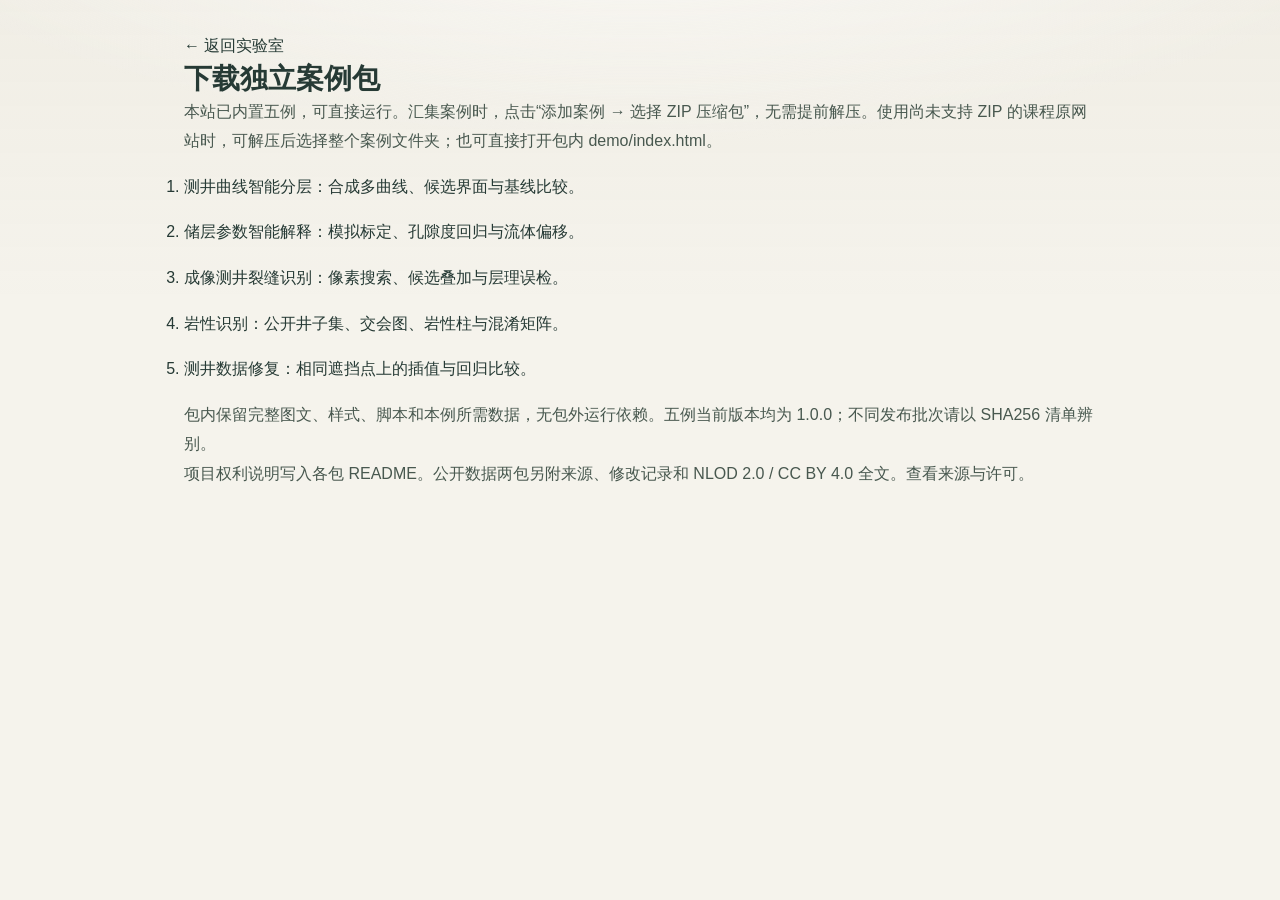
==== commit 570f6a3c: "Deploy method explanations and ZIP case import" ====
--- a/downloads/index.html
+++ b/downloads/index.html
@@ -12,7 +12,7 @@
 <body><main>
   <a href="../index.html#/">← 返回实验室</a>
   <h1>下载独立案例包</h1>
-  <p>本站已内置五例，可直接运行。若要导入课程原网站，下载 ZIP 后先解压，再通过“添加案例”选择整个案例文件夹；也可直接打开包内 demo/index.html。</p>
+  <p>本站已内置五例，可直接运行。汇集案例时，点击“添加案例 → 选择 ZIP 压缩包”，无需提前解压。使用尚未支持 ZIP 的课程原网站时，可解压后选择整个案例文件夹；也可直接打开包内 demo/index.html。</p>
   <ol>
     <li><a href="测井-测井曲线智能分层.zip" download>测井曲线智能分层</a>：合成多曲线、候选界面与基线比较。</li>
     <li><a href="测井-储层参数智能解释.zip" download>储层参数智能解释</a>：模拟标定、孔隙度回归与流体偏移。</li>
--- a/assets/core/ui.css
+++ b/assets/core/ui.css
@@ -817,7 +817,7 @@
 @media (max-width:900px){
   .imp-grid{grid-template-columns:1fr}
   .imp-flow{grid-template-columns:1fr}
-  .imp-r{order:-1}
+  .imp-r{order:0}
   .mdl{padding:12px}
   .mdl-p{max-height:calc(100vh - 24px)}
 }
@@ -861,7 +861,7 @@
 #import-modal .mdl-p{width:min(1080px,100%)}
 #import-preview .mdl-p{width:min(1180px,100%)}
 
-.imp-choose{display:flex;gap:7px;margin-top:9px}
+.imp-choose{display:flex;flex-wrap:wrap;gap:7px;margin-top:9px}
 .imp-choose .btn{pointer-events:auto}
 
 /* 文件清单 */
